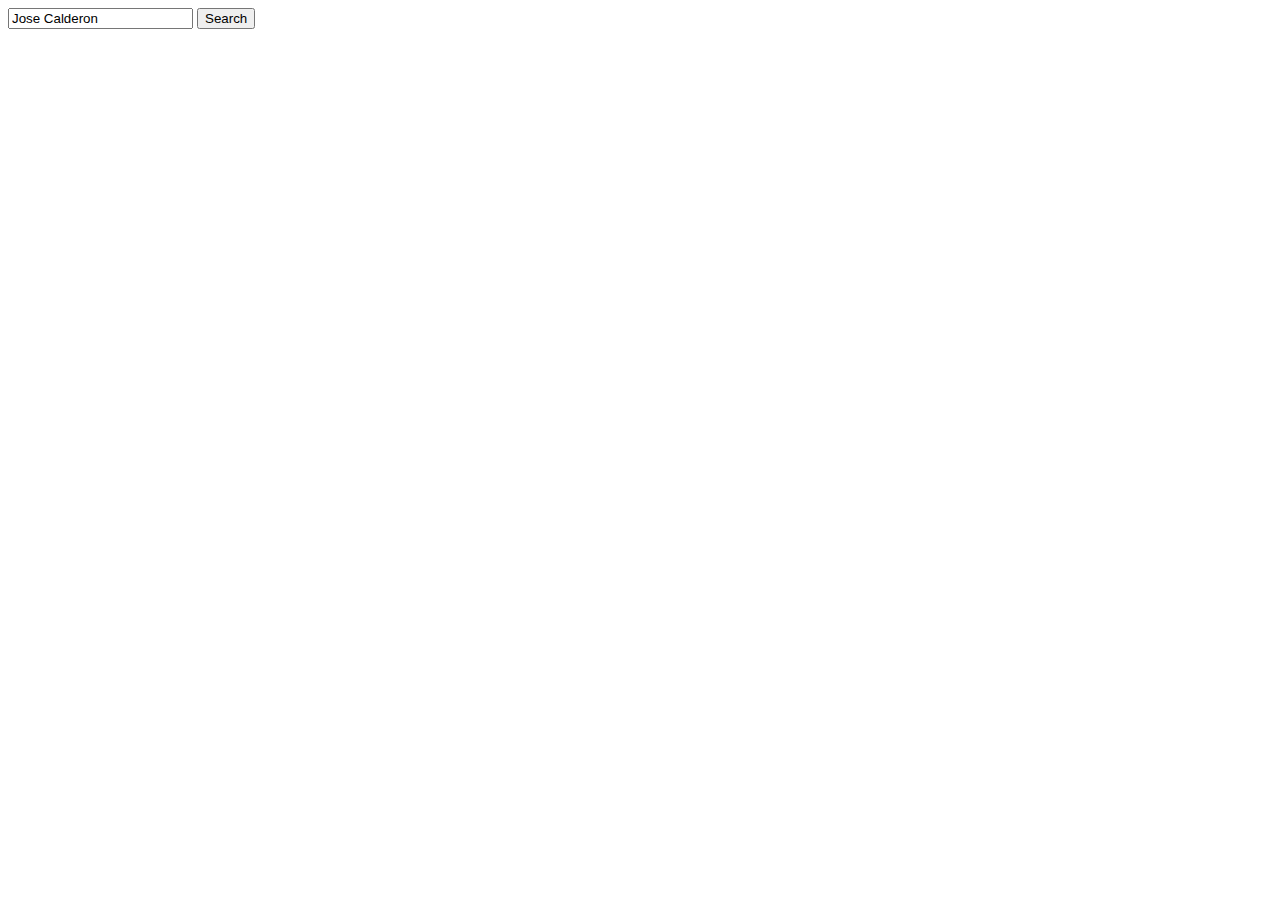
==== pages/d3Nba.html @ 050ec97f "starts nba data visualization project" ====
<!DOCTYPE html>
<html lang="en">
  <head>
    <title>NBA D3</title>
    <script src="https://d3js.org/d3.v4.min.js"></script>
    <script src="../js/get-nba-json.js"></script>
  </head>

  <body>
    <div>
        <input type="text" value="Jose Calderon" />
        <button type="submit" id="getPlayer">Search</button>
    </div>
    <div>
        <svg width="100%" height="500px" />
    </div>

    <script src="https://ajax.googleapis.com/ajax/libs/jquery/1.11.3/jquery.min.js"></script>
  </body>

</html>
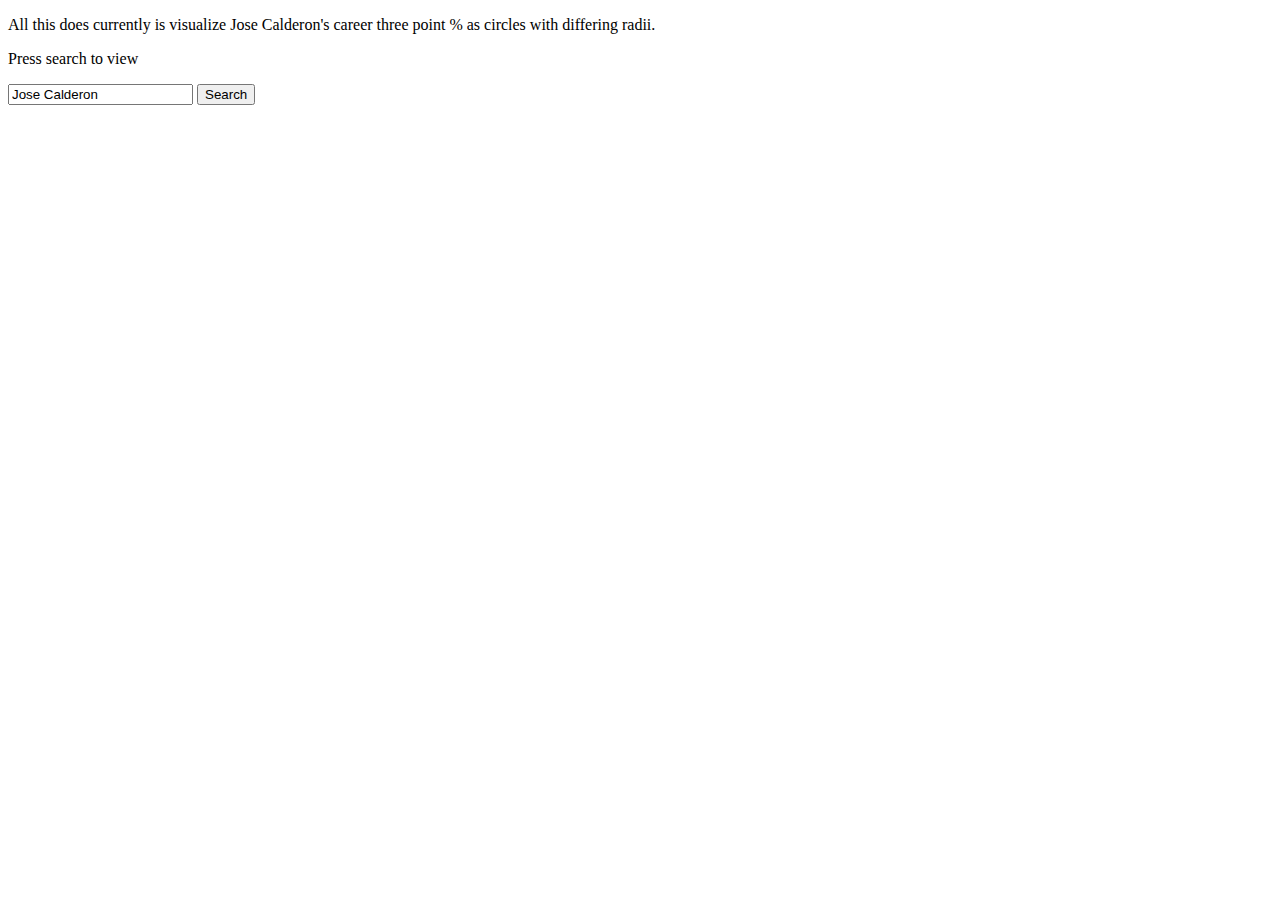
==== commit d4345ef0: "adds description and begins ability to search for different players" ====
--- a/pages/d3Nba.html
+++ b/pages/d3Nba.html
@@ -8,7 +8,9 @@
 
   <body>
     <div>
-        <input type="text" value="Jose Calderon" />
+        <p>All this does currently is visualize Jose Calderon's career three point % as circles with differing radii.</p>
+        <p>Press search to view</p>
+        <input type="text" id="playerInput" value="Jose Calderon" />
         <button type="submit" id="getPlayer">Search</button>
     </div>
     <div>
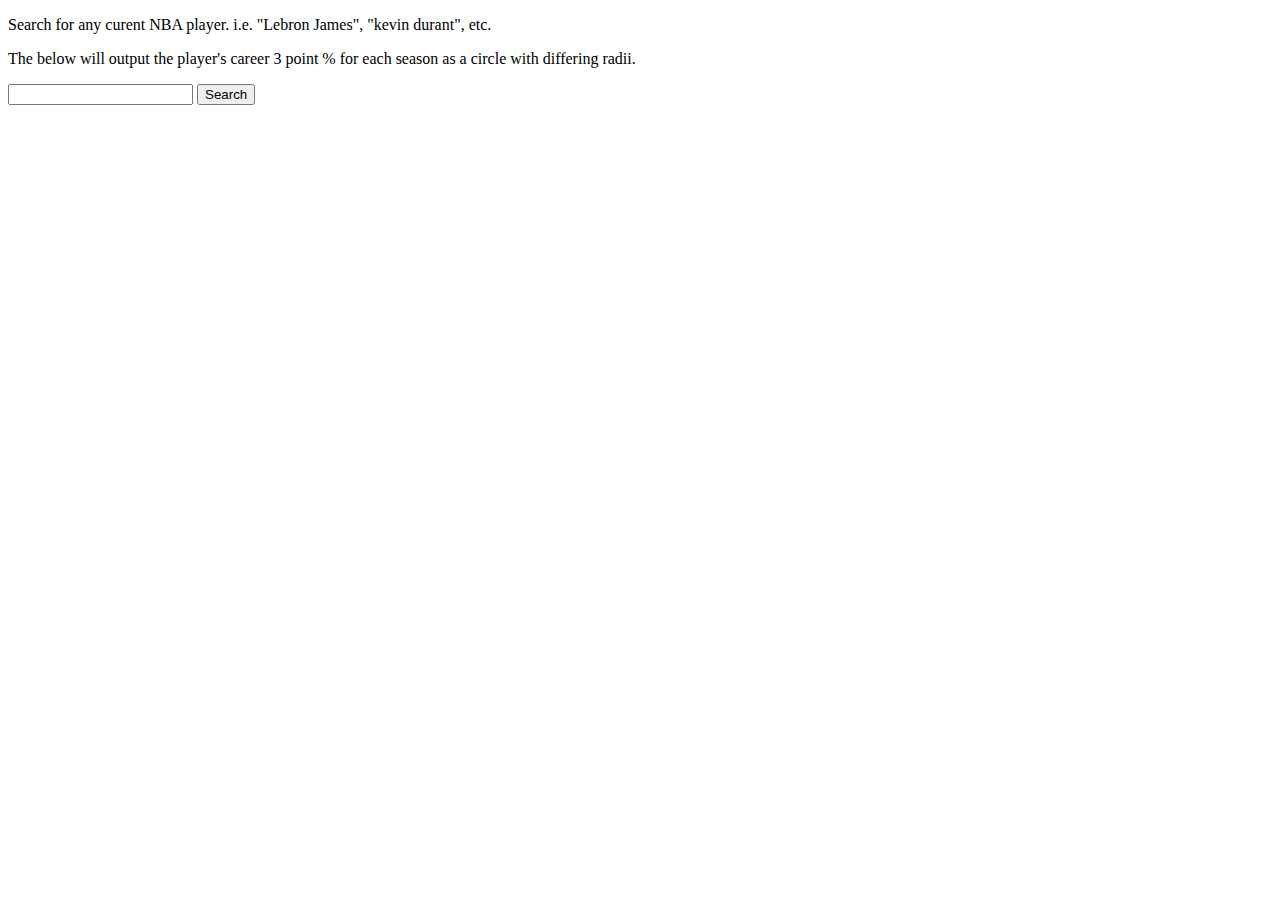
==== commit 487689db: "adds player search capability, doesn't allow multiple searches yet" ====
--- a/pages/d3Nba.html
+++ b/pages/d3Nba.html
@@ -8,9 +8,9 @@
 
   <body>
     <div>
-        <p>All this does currently is visualize Jose Calderon's career three point % as circles with differing radii.</p>
-        <p>Press search to view</p>
-        <input type="text" id="playerInput" value="Jose Calderon" />
+        <p>Search for any curent NBA player. i.e. "Lebron James", "kevin durant", etc.</p>
+        <p>The below will output the player's career 3 point % for each season as a circle with differing radii.</p>
+        <input type="text" id="playerInput"/>
         <button type="submit" id="getPlayer">Search</button>
     </div>
     <div>
